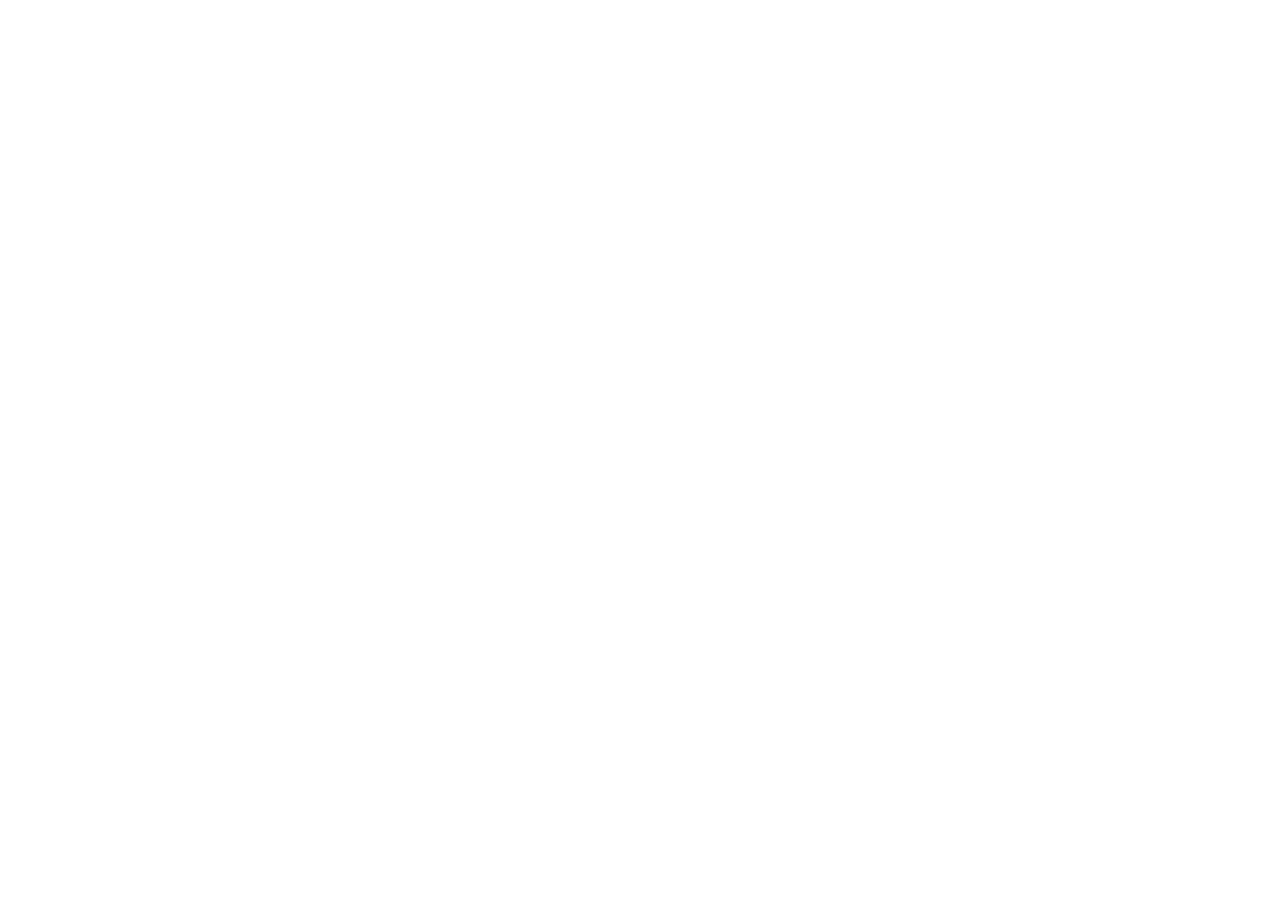
==== highscores.html @ d6ab4eda "initial commit" ====
<!DOCTYPE html>
<html lang="en">

<head>
    <meta charset="UTF-8">
    <meta http-equiv="X-UA-Compatible" content="IE=edge">
    <meta name="viewport" content="width=device-width, initial-scale=1.0">
    <title>Conding Quiz Heigh Scores</title>
</head>

<body>

</body>

</html>
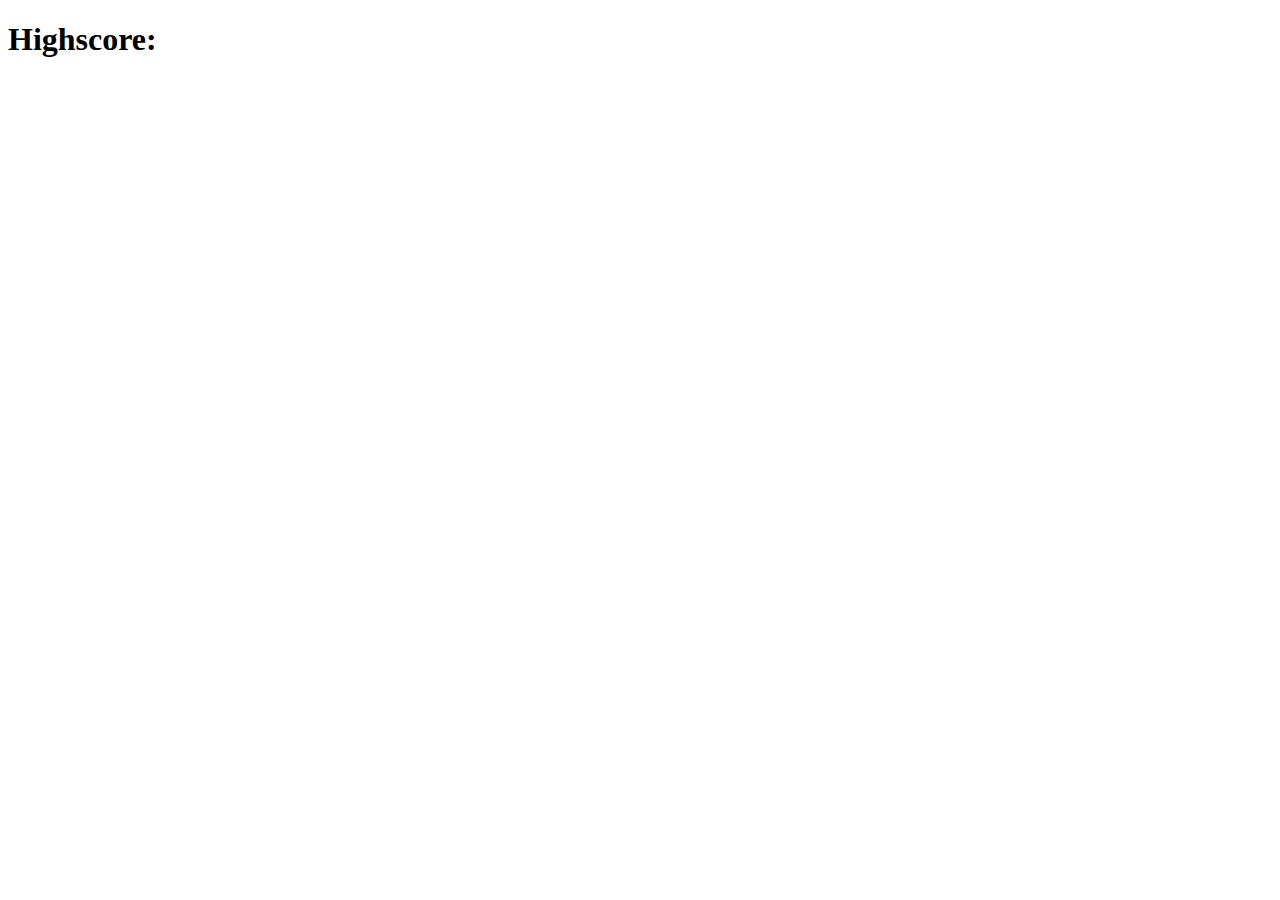
==== commit 9ea1f20a: "made minor changes and added scores JS" ====
--- a/highscores.html
+++ b/highscores.html
@@ -5,11 +5,21 @@
     <meta charset="UTF-8">
     <meta http-equiv="X-UA-Compatible" content="IE=edge">
     <meta name="viewport" content="width=device-width, initial-scale=1.0">
-    <title>Conding Quiz Heigh Scores</title>
+    <link rel="stylesheet" href="assets/reset.css" />
+    <link href="https://cdn.jsdelivr.net/npm/bootstrap@5.1.0/dist/css/bootstrap.min.css" rel="stylesheet"
+        integrity="sha384-KyZXEAg3QhqLMpG8r+8fhAXLRk2vvoC2f3B09zVXn8CA5QIVfZOJ3BCsw2P0p/We" crossorigin="anonymous">
+    <link rel="stylesheet" type="text/css" href="./assets/style.css" />
+    <link href="https://fonts.googleapis.com/css2?family=Fjalla+One&family=Libre+Baskerville&display=swap"
+        rel="stylesheet">
+    <title>Highscores</title>
 </head>
 
 <body>
+    <div class="score-list">
+        <h1>Highscore:</h1>
+        <ol id="scores-page"></ol>
 
+    </div>
 </body>
 
 </html>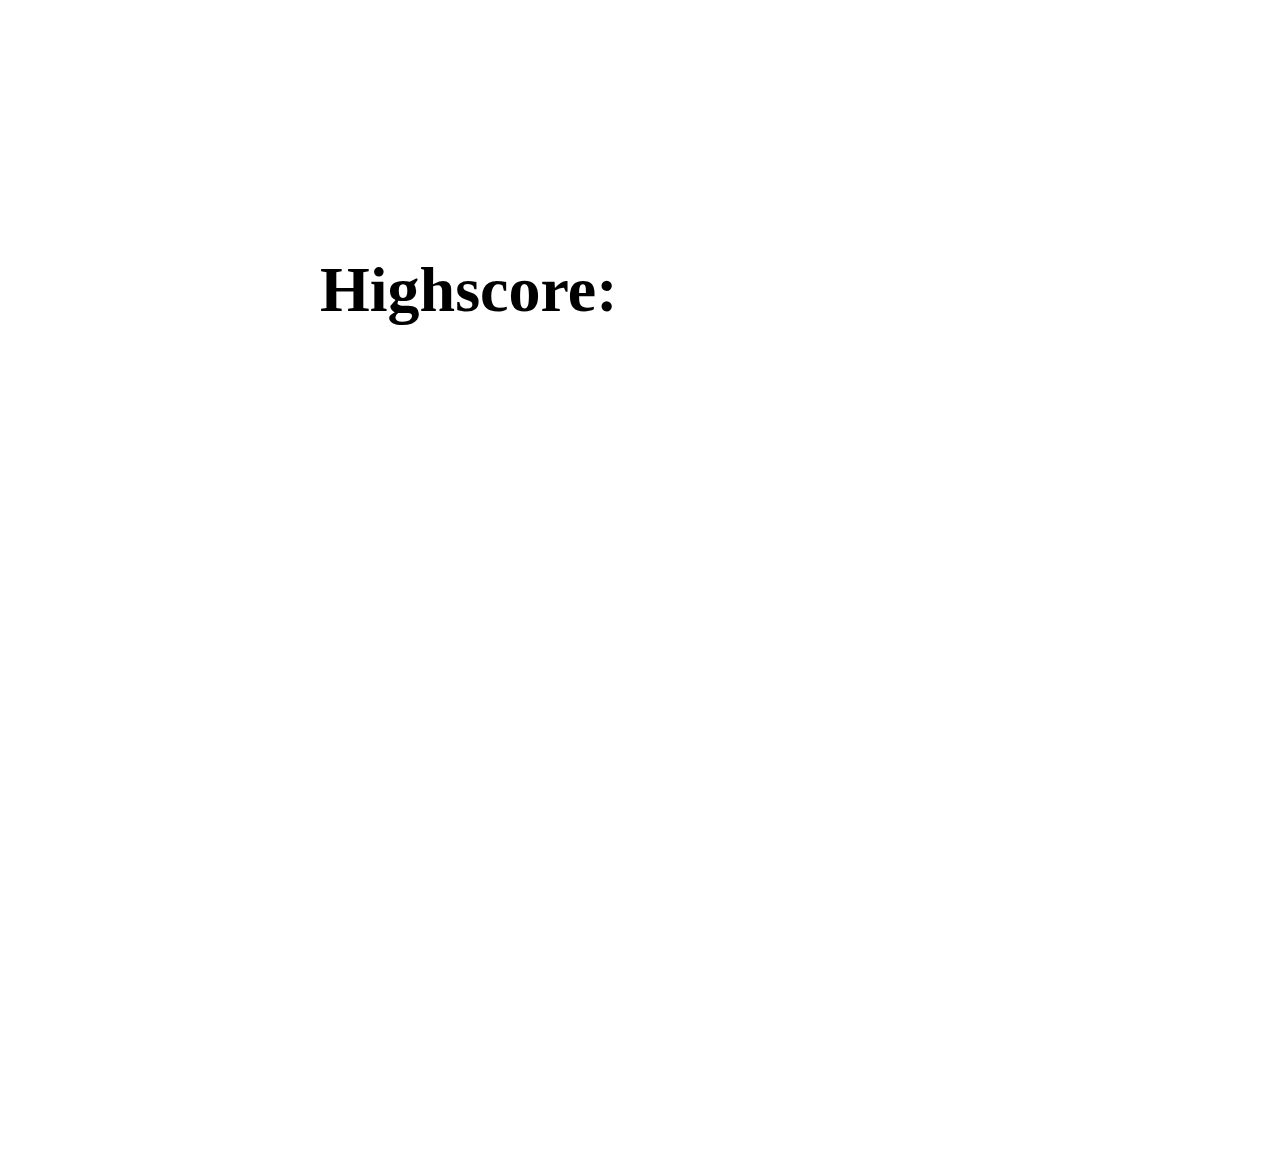
==== commit 80ecebee: "made final edits, fixed bugs with capturing scores, and updatede README" ====
--- a/highscores.html
+++ b/highscores.html
@@ -5,10 +5,10 @@
     <meta charset="UTF-8">
     <meta http-equiv="X-UA-Compatible" content="IE=edge">
     <meta name="viewport" content="width=device-width, initial-scale=1.0">
-    <link rel="stylesheet" href="assets/reset.css" />
+    <link rel="stylesheet" href="./Assets/css/reset.css" />
     <link href="https://cdn.jsdelivr.net/npm/bootstrap@5.1.0/dist/css/bootstrap.min.css" rel="stylesheet"
         integrity="sha384-KyZXEAg3QhqLMpG8r+8fhAXLRk2vvoC2f3B09zVXn8CA5QIVfZOJ3BCsw2P0p/We" crossorigin="anonymous">
-    <link rel="stylesheet" type="text/css" href="./assets/style.css" />
+    <link rel="stylesheet" type="text/css" href="./Assets/css/style.css" />
     <link href="https://fonts.googleapis.com/css2?family=Fjalla+One&family=Libre+Baskerville&display=swap"
         rel="stylesheet">
     <title>Highscores</title>
@@ -20,6 +20,7 @@
         <ol id="scores-page"></ol>
 
     </div>
+    <script src="./Assets/script/scores.js"></script>
 </body>
 
 </html>--- a/Assets/css/style.css
+++ b/Assets/css/style.css
@@ -0,0 +1,144 @@
+.header {
+  display: flex;
+  height: 15vh;
+  width: 100vw;
+  justify-content: space-between;
+  margin-bottom: 10vh;
+}
+
+.div-time {
+  margin-right: 10vw;
+  margin-top: 0.5vw;
+  font-size: 1.2rem;
+  font-family: "Libre-Baskerville", "Times New Roman", Times, serif;
+}
+
+.view-high-score {
+  margin-left: 1vw;
+  margin-top: 0.5vw;
+  font-size: 1.2rem;
+  font-family: "Libre-Baskerville", "Times New Roman", Times, serif;
+}
+a {
+  text-decoration: none;
+  color: black;
+}
+
+section {
+  display: flex;
+  flex-direction: column;
+  width: 100vw;
+  margin: 0 auto;
+}
+
+.instructions {
+  margin: 5vh 25vw;
+}
+
+.instructions h1 {
+  text-align: center;
+  line-height: 40px;
+  font-size: 2rem;
+  font-family: "Fjalla-One", "Times New Roman", Times, serif;
+}
+
+.instructions p {
+  line-height: 30px;
+  font-size: 1.3rem;
+  font-family: "Fjalla-One", "Times New Roman", Times, serif;
+}
+
+.test-area {
+  display: flex;
+  flex-direction: column;
+  padding: 50px;
+  height: 100%;
+  width: 50%;
+  align-items: center;
+  margin: 5vh 25vw;
+  /* border: 2px solid black; */
+  font-size: 1.3rem;
+  font-family: "Fjalla-One", "Times New Roman", Times, serif;
+}
+
+.questions {
+  margin-bottom: 40px;
+}
+
+.choices {
+  /* margin-top: 5%; */
+  display: flex;
+  flex-direction: column;
+  /* display: block; */
+}
+
+.selection {
+  margin-top: 5px;
+  display: block;
+  border: none;
+  background-color: transparent;
+  font-family: "Fjalla-One", "Times New Roman", Times, serif;
+  justify-content: left;
+}
+
+.start-button {
+  font-size: 16px;
+  background-color: #067771;
+  border-radius: 15px;
+  padding: 10px;
+  color: azure;
+  font-weight: bold;
+  display: block;
+  margin: 10px auto;
+}
+
+.comment {
+  margin-top: 20px;
+  width: 50%;
+  display: flex;
+  align-items: flex-end;
+  /* border-top: 2px solid #04fa04; */
+}
+
+.result-screen {
+  border: 2px solid black;
+  display: none;
+  width: 50%;
+  align-items: center;
+  margin: 5vh 25vw;
+  text-align: center;
+  font-family: "Fjalla-One", "Times New Roman", Times, serif;
+}
+
+.result-screen h2 {
+  line-height: 40px;
+  font-size: 2rem;
+}
+
+.result-screen p,
+form {
+  font-size: 1.3rem;
+}
+
+form button {
+  background-color: #067771;
+  border-radius: 10px;
+  padding: 10px;
+  color: azure;
+  font-weight: bold;
+  font-size: 1.2rem;
+  /* width: 10%; */
+}
+
+.display {
+  visibility: hidden;
+}
+
+.score-list {
+  margin: 30vh auto 0 auto;
+  width: 50vw;
+  height: auto;
+  font-family: "Fjalla-One", "Times New Roman", Times, serif;
+  line-height: 40px;
+  font-size: 2rem;
+}
